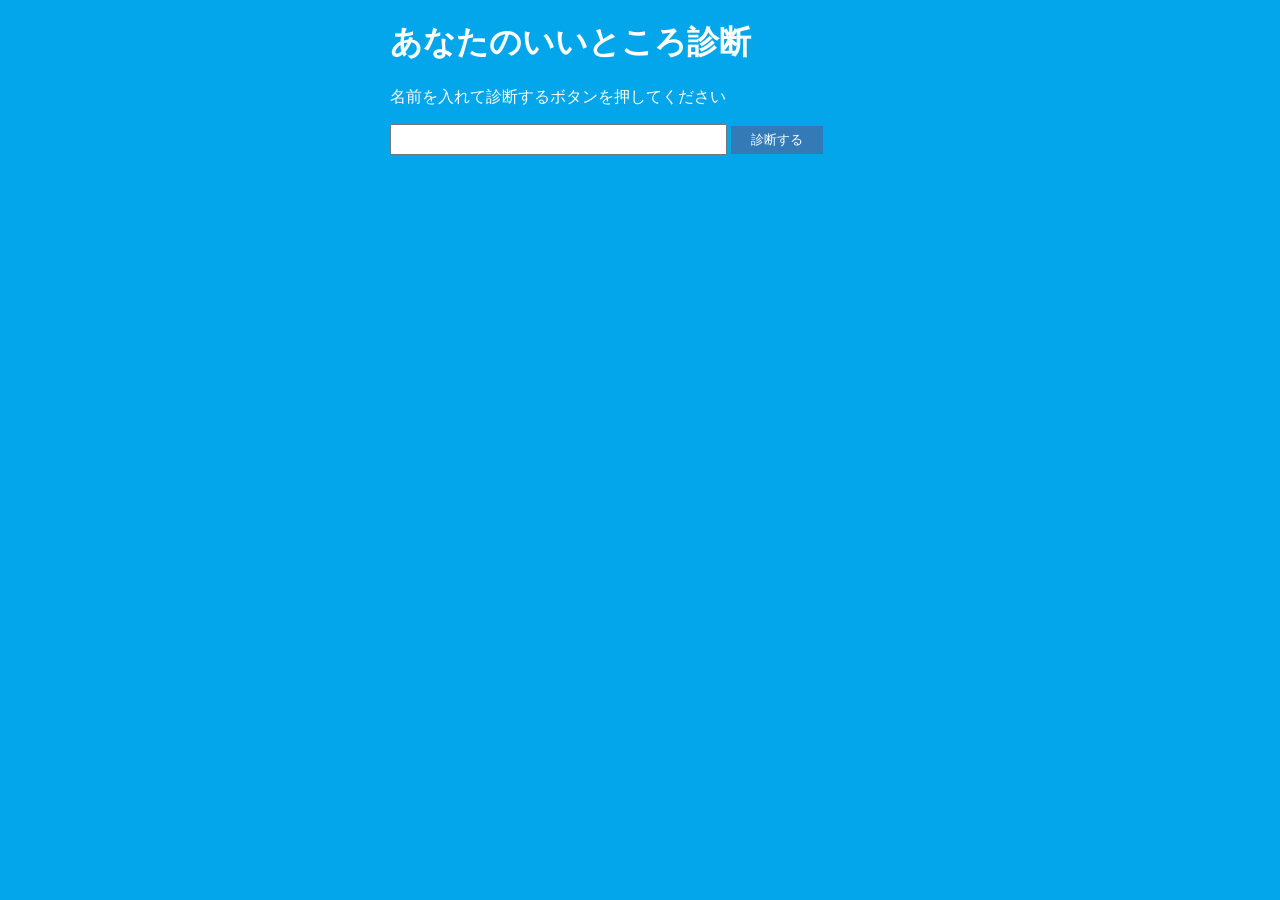
==== assessment.html @ 38fa1236 "あなたのいいところ診断を追加" ====
<!DOCTYPE html>
<html lang="ja">

<head>
    <meta charset="UTF-8">
    <meta name="viewport" content="width=device-width, initial-scale=1.0">
    <link rel="stylesheet" href="assessment.css">
    <title>あなたのいいところ診断</title>
</head>

<body>
    <h1>あなたのいいところ診断</h1>
    <p>名前を入れて診断するボタンを押してください</p>
    <input type="text" id="user-name" size="40" maxlength="20">
    <button id="assessment">診断する</button>
    <div id="result-area"></div>
    <div id="tweet-area"></div>
    <script src="assessment.js"></script>
</body>

</html>
---- assessment.css ----
body {
    background-color: #04A6EB;
    color: #FDFFFF;
    width: 500px;
    margin-right: auto;
    margin-left: auto;
}

button {
    padding: 5px 20px;
    background-color: #337AB7;
    color: #FDFFFF;
    border-style: none;
}

input {
  height: 25px;
}
/*
#heading {
  animation: rotation 1s linear infinite alternate none running;
}

@keyframes rotation {
  0% {
    transform: rotateX(0deg)
  }
  100% {
    transform: rotateX(360deg)
  }
}
*/
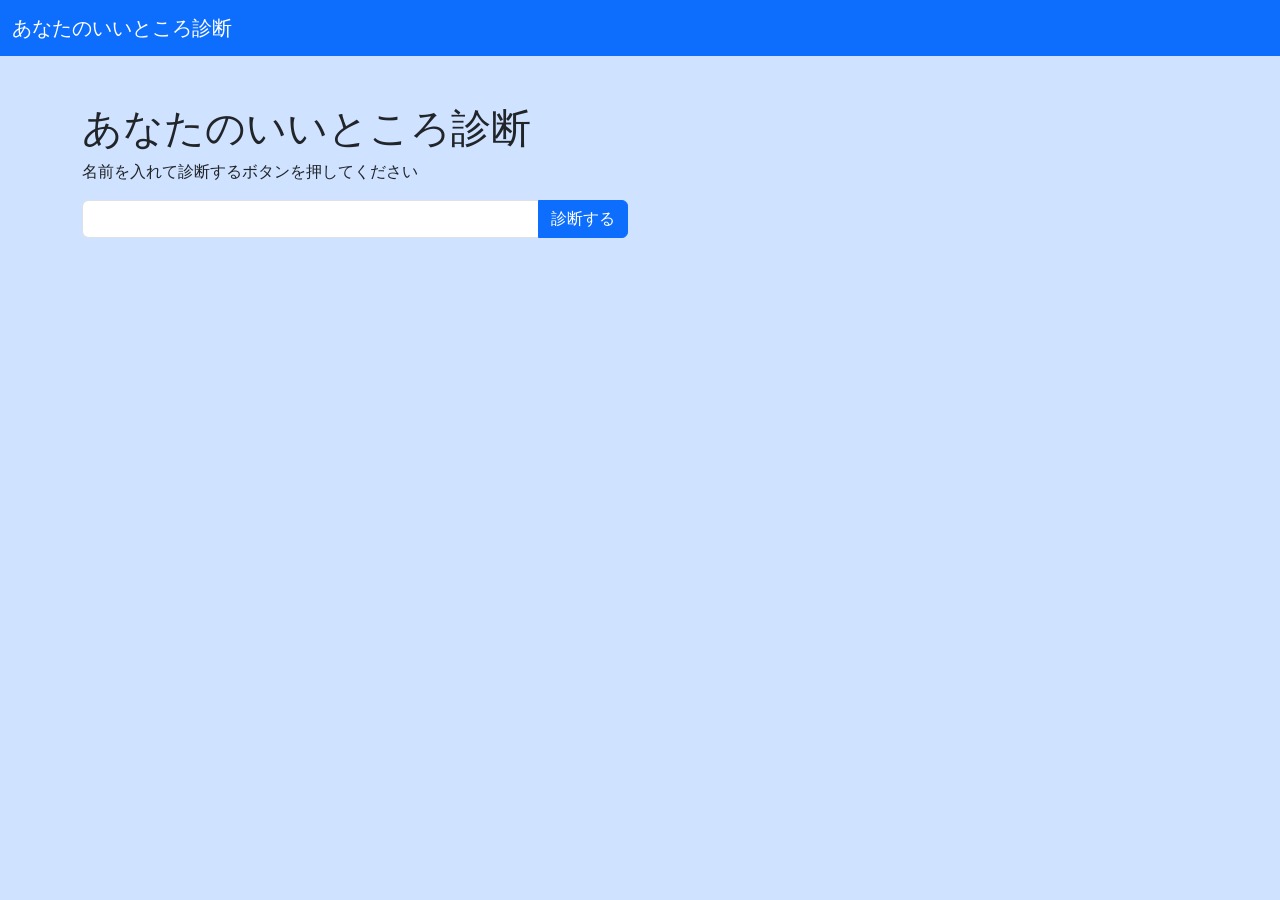
==== commit b4b371c5: "Add files via upload Bootstrap" ====
--- a/assessment.html
+++ b/assessment.html
@@ -4,18 +4,38 @@
 <head>
     <meta charset="UTF-8">
     <meta name="viewport" content="width=device-width, initial-scale=1.0">
-    <link rel="stylesheet" href="assessment.css">
+    <link href="https://cdn.jsdelivr.net/npm/bootstrap@5.3.0/dist/css/bootstrap.min.css" rel="stylesheet"
+        integrity="sha384-9ndCyUaIbzAi2FUVXJi0CjmCapSmO7SnpJef0486qhLnuZ2cdeRhO02iuK6FUUVM" crossorigin="anonymous">
     <title>あなたのいいところ診断</title>
 </head>
 
-<body>
-    <h1>あなたのいいところ診断</h1>
-    <p>名前を入れて診断するボタンを押してください</p>
-    <input type="text" id="user-name" size="40" maxlength="20">
-    <button id="assessment">診断する</button>
-    <div id="result-area"></div>
-    <div id="tweet-area"></div>
+<body class="bg-primary-subtle">
+    <header>
+        <nav class="navbar bg-primary" data-bs-theme="dark">
+            <div class="container-fluid">
+                <a class="navbar-brand" href="#">あなたのいいところ診断</a>
+            </div>
+        </nav>
+    </header>
+    <div class="container pt-5">
+        <h1>あなたのいいところ診断</h1>
+        <p>名前を入れて診断するボタンを押してください</p>
+        <div class="row">
+            <div class="col-sm-9 col-lg-6">
+                <div class="input-group mb-3">
+                    <input type="text" id="user-name" class="form-control" size="40" maxlength="20">
+                    <button id="assessment" class="btn btn-primary">診断する</button>
+                </div>
+            </div>
+        </div>
+      <div class="row">
+        <div class="col-lg-9">
+          <div id="result-area"></div>
+        </div>
+      </div>
+      <div id="tweet-area" class="mt-3"></div>
+    </div>
     <script src="assessment.js"></script>
 </body>
 
-</html>
+</html>
